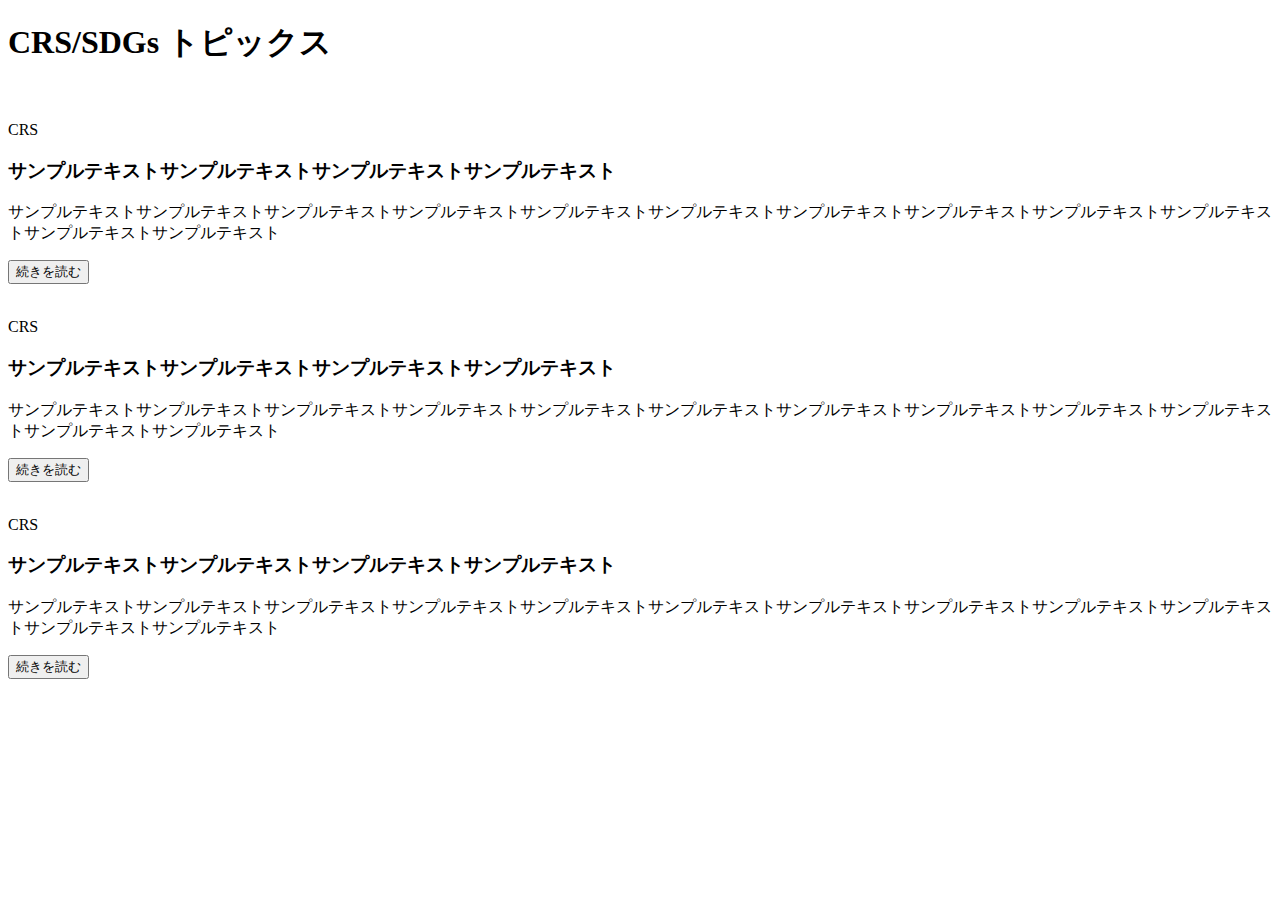
==== 画像.html @ b56d988a "コミット01" ====
<!DOCTYPE html>
<html lang="en">
<head>
    <meta charset="UTF-8">
    <meta name="viewport" content="width=device-width, initial-scale=1.0">
    <title>Document</title>
</head>
<body>
    
    <div>
        <h1>CRS/SDGs トピックス</h1>
    </div>

    
        <div class="modal">
            
        </div>


    <div class="l-csr">

        <div class="p-csr-list">
            
            <section>
                <img alt="" src="/assets/images/top/.jpg">
                <div class="p-csr-txtBox">
                    <p class="tag">CRS</p>
                    <h3>サンプルテキストサンプルテキストサンプルテキストサンプルテキスト</h3>
                    <p class="p-csr-txt">サンプルテキストサンプルテキストサンプルテキストサンプルテキストサンプルテキストサンプルテキストサンプルテキストサンプルテキストサンプルテキストサンプルテキストサンプルテキストサンプルテキスト</p>
                    <button class="p-modalBtn" value="date01">続きを読む</button>
                </div>
            </section>
            
            <section>
                <img alt="" src="/assets/images/top/.jpg">
                <div class="p-csr-txtBox">
                    <p class="tag">CRS</p>
                    <h3>サンプルテキストサンプルテキストサンプルテキストサンプルテキスト</h3>
                    <p class="p-csr-txt">サンプルテキストサンプルテキストサンプルテキストサンプルテキストサンプルテキストサンプルテキストサンプルテキストサンプルテキストサンプルテキストサンプルテキストサンプルテキストサンプルテキスト</p>
                    <button class="p-modalBtn" value="date02">続きを読む</button>
                </div>
            </section>
            
            <section>
                <img alt="" src="/assets/images/top/.jpg">
                <div class="p-csr-txtBox">
                    <p class="tag">CRS</p>
                    <h3>サンプルテキストサンプルテキストサンプルテキストサンプルテキスト</h3>
                    <p class="p-csr-txt">サンプルテキストサンプルテキストサンプルテキストサンプルテキストサンプルテキストサンプルテキストサンプルテキストサンプルテキストサンプルテキストサンプルテキストサンプルテキストサンプルテキスト</p>
                    <button class="p-modalBtn" value="date03">続きを読む</button>
                </div>
            </section>

            <section class="p-modalDateBox" id="date01">
                <p>date01</p>
            </section>

            <section class="p-modalDateBox" id="date02">
                <p>date02</p>
            </section>

            <section class="p-modalDateBox" id="date03">
                <p>date03</p>
            </section>

    </div><!-- p-csr-list -->

    </div><!-- l-csr -->
    

    <script src="https://cdn.jsdelivr.net/npm/axios/dist/axios.min.js"></script>
    <script>
    
        //外部ファイル読み込み
        axios.get("modal.txt").then(response => {
            const body = document.querySelector('.modal');        
            body.innerHTML = response.data
        })
    
    
    
        //モーダルウィンドウ
        //const modalBtn = document.querySelectorAll(".p-modalBtn");

        document.body.addEventListener('click', function (event) {
            if(event.target.className == "p-modalBtn"){
                const v = event.target.value;
                const modelId = document.querySelector("#" + v)
                console.log(modelId);
                modelId.classList.toggle("on")
            }
        }, false)
    
    </script>
    

    <style>
        .p-modalDateBox{
            display: none;
        }
        .p-modalDateBox.on{
            display: block;
        }

    </style>
    
</body>
</html>
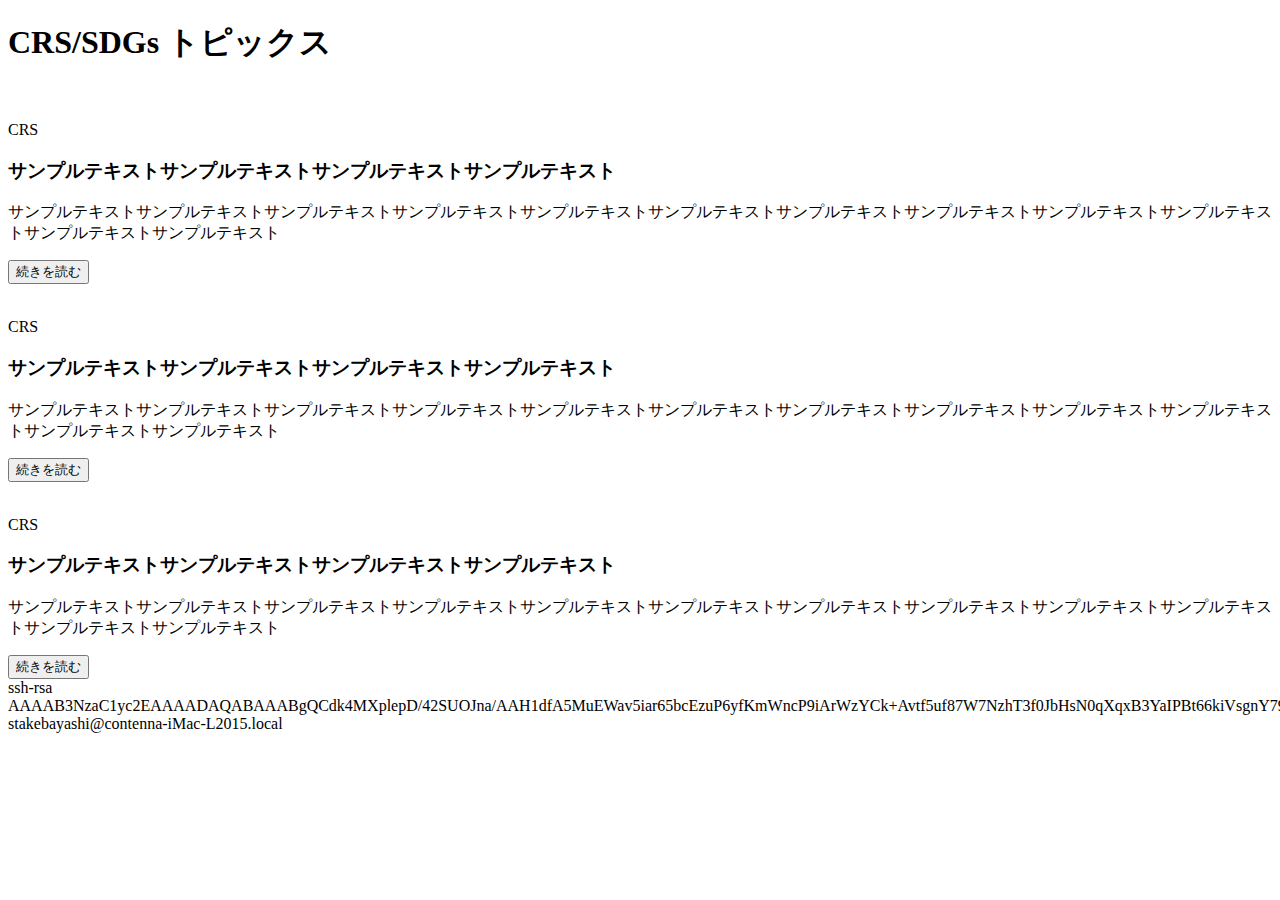
==== commit 742e65a9: "test" ====
--- a/画像.html
+++ b/画像.html
@@ -107,3 +107,6 @@
 </body>
 </html>
 
+
+
+ssh-rsa AAAAB3NzaC1yc2EAAAADAQABAAABgQCdk4MXplepD/42SUOJna/[base64]/qip2LS0y6TYzzpeouXeXoYJSb6CaG50M5RsgKMZo/m321qgCJlX057DamHF1Nbf6B3Bw5ZltwJ4A/D89Ieh4bqs9JT+aIAu08tKYC60qye/cXoK4Fj+7QCjN2HYv3vmPxMmybk43b0ZiwdnswIUPtwhehOfFt8IqkR/u8PpiMphEiaiOI0g6+ueziaFImn03wr9baFX4VBVyiGtE3J67MenKlsk6VDK0SVD4tlZTlpfBRMl2rg9uSnATY9hzJGe0BKBT584H6WsYA/02sg3j2yE= stakebayashi@contenna-iMac-L2015.local
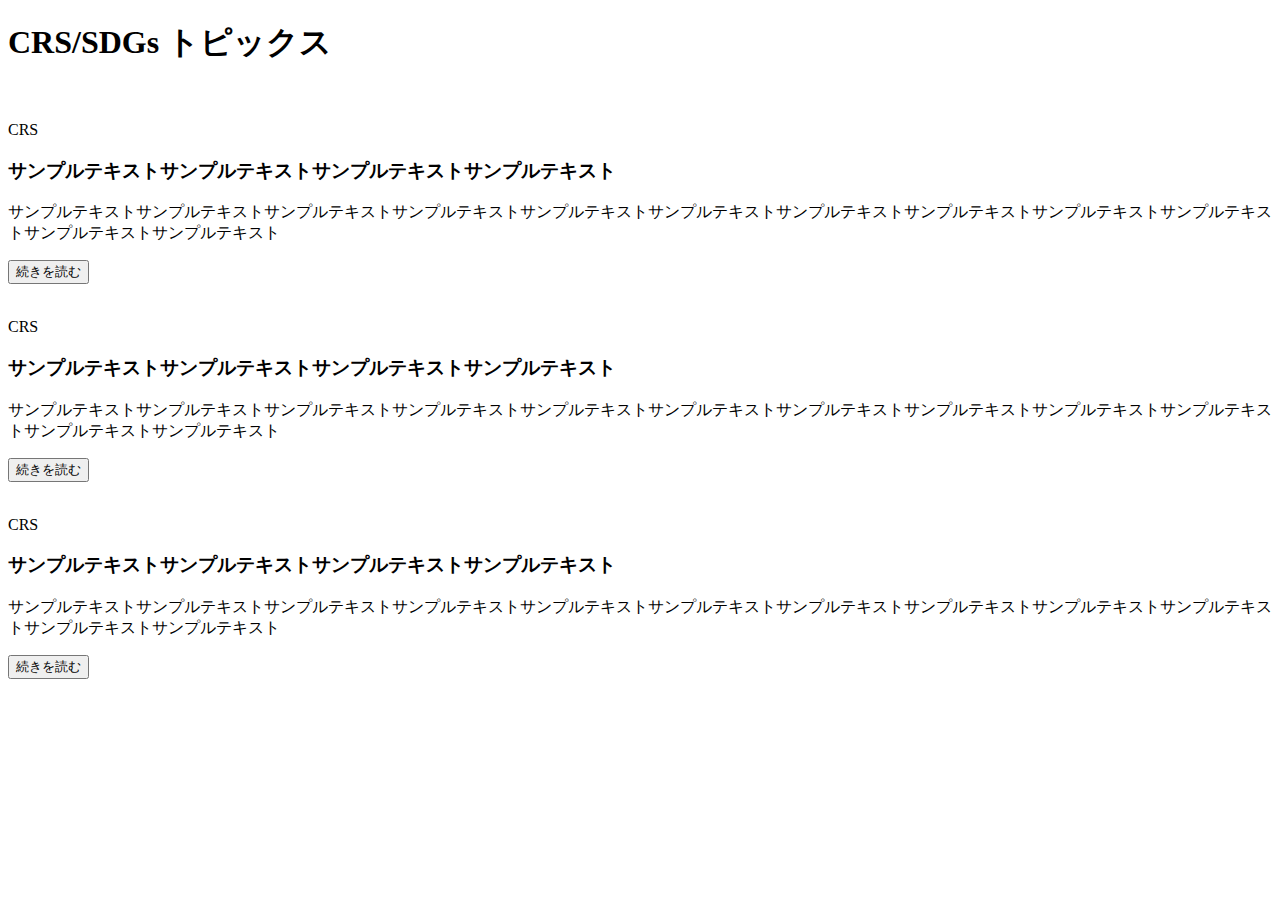
==== commit 0f979e63: "test" ====
--- a/画像.html
+++ b/画像.html
@@ -108,5 +108,3 @@
 </html>
 
 
-
-ssh-rsa AAAAB3NzaC1yc2EAAAADAQABAAABgQCdk4MXplepD/42SUOJna/[base64]/qip2LS0y6TYzzpeouXeXoYJSb6CaG50M5RsgKMZo/m321qgCJlX057DamHF1Nbf6B3Bw5ZltwJ4A/D89Ieh4bqs9JT+aIAu08tKYC60qye/cXoK4Fj+7QCjN2HYv3vmPxMmybk43b0ZiwdnswIUPtwhehOfFt8IqkR/u8PpiMphEiaiOI0g6+ueziaFImn03wr9baFX4VBVyiGtE3J67MenKlsk6VDK0SVD4tlZTlpfBRMl2rg9uSnATY9hzJGe0BKBT584H6WsYA/02sg3j2yE= stakebayashi@contenna-iMac-L2015.local
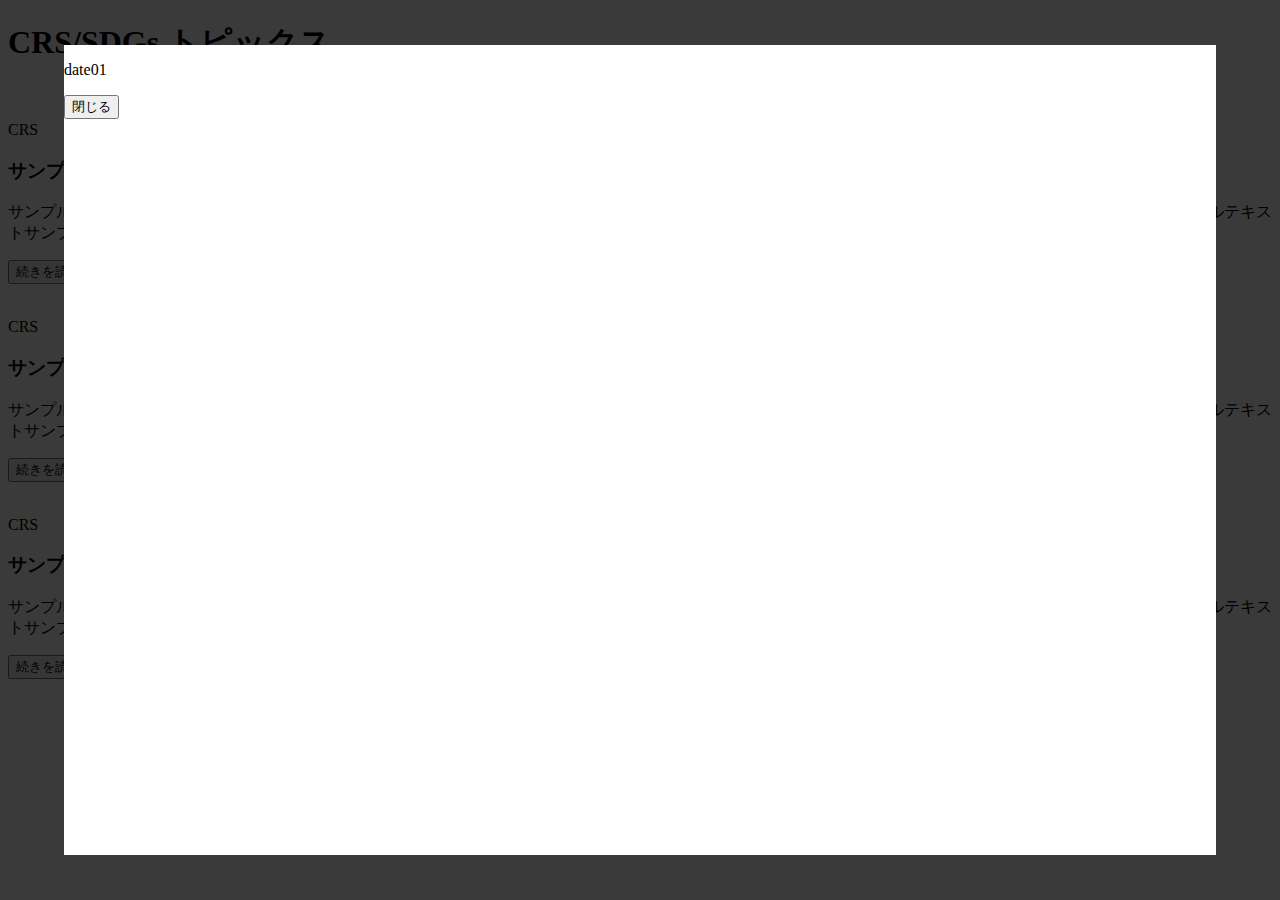
==== commit f60c6dd2: "更新" ====
--- a/画像.html
+++ b/画像.html
@@ -18,7 +18,6 @@
 
 
     <div class="l-csr">
-
         <div class="p-csr-list">
             
             <section>
@@ -51,58 +50,162 @@
                 </div>
             </section>
 
-            <section class="p-modalDateBox" id="date01">
-                <p>date01</p>
-            </section>
-
-            <section class="p-modalDateBox" id="date02">
-                <p>date02</p>
-            </section>
-
-            <section class="p-modalDateBox" id="date03">
-                <p>date03</p>
-            </section>
-
-    </div><!-- p-csr-list -->
+        </div><!-- p-csr-list -->
+
+<div class="p-modal">
+    
+    <article class="p-modalDateBox on" id="date01">
+        <div class="p-modal-bg"></div>
+        <div class="p-whiteSpace">
+            <div class="heading">
+                <p class="tag">CSR</p>
+                <p class="date">2020.06.24</p>
+            </div>
+            <h2>ビジネスこれからはwithコロナ時代と向き合うために。<br>これはサンプル文章となります。</h2>
+            <img alt="" src="/corporate/bsl/topic/csr_03.png">
+            <p>新型コロナウイルスの影響により、これまでとは違う新しい働き方が定着します。わたしたちは新型コロナへの対策をしながら、未来の働き方に対して様々なチャレンジしていきたいと思っています。これはサンプル文章です。</p>
+            <div>
+                <img alt="" src="corporate/bsl/topic/csr_06.png">
+                <div>
+                    <p>新型コロナウイルスの影響により、これまでとは違う新しい働き方が定着します。わたしたちは新型コロナへの対策をしながら、未来の働き方に対して様々なチャレンジしていきたいと思っています。これはサンプル文章です。</p>
+                </div>
+            </div>
+            <div>
+                <img alt="" src="corporate/bsl/topic/csr_10.jpg">
+                <div>
+                    <p>新型コロナウイルスの影響により、これまでとは違う新しい働き方が定着します。わたしたちは新型コロナへの対策をしながら、未来の働き方に対して様々なチャレンジしていきたいと思っています。これはサンプル文章です。</p>
+                </div>
+            </div>
+            <p>新型コロナウイルスの影響により、これまでとは違う新しい働き方が定着します。わたしたちは新型コロナへの対策をしながら、未来の働き方に対して様々なチャレンジしていきたいと思っています。これはサンプル文章です。</p>
+            <button class="close">閉じる</button>
+        </div>
+    </article>
+    
+
+    <article class="p-modalDateBox on" id="date02">
+        <div class="p-modal-bg"></div>
+        <div class="p-adjustment">
+            <div class="p-whiteSpace">
+            <p>date01</p>
+            <button class="close">閉じる</button>
+            </div>
+        </div>
+    </article>
+
+
+    <article class="p-modalDateBox on" id="date03">
+        <div class="p-modal-bg"></div>
+        <div class="p-adjustment">
+            <div class="p-whiteSpace">
+            <p>date01</p>
+            <button class="close">閉じる</button>
+            </div>
+        </div>
+    </article>
+</div><!-- p-modal -->
 
     </div><!-- l-csr -->
     
 
-    <script src="https://cdn.jsdelivr.net/npm/axios/dist/axios.min.js"></script>
-    <script>
-    
-        //外部ファイル読み込み
-        axios.get("modal.txt").then(response => {
-            const body = document.querySelector('.modal');        
-            body.innerHTML = response.data
+<script src="https://cdn.jsdelivr.net/npm/axios/dist/axios.min.js"></script>
+<script>
+
+    //外部ファイル読み込み
+    axios.get("modal.txt").then(response => {
+        const body = document.querySelector('.modal');        
+        body.innerHTML = response.data
+    })
+
+
+    //モーダルウィンドウ
+
+    const close = document.querySelector(".close");
+    const modalBox = document.querySelectorAll(".p-modalDateBox");
+    const modalBg = document.querySelector(".p-modal-bg");
+    console.log(modalBox);
+        modalBox.forEach(element => {
+        console.log(element)
+        element.classList.remove("on")
+
+        element.addEventListener("click",function(){
+            element.classList.remove("on")
         })
-    
-    
-    
-        //モーダルウィンドウ
-        //const modalBtn = document.querySelectorAll(".p-modalBtn");
-
-        document.body.addEventListener('click', function (event) {
-            if(event.target.className == "p-modalBtn"){
-                const v = event.target.value;
-                const modelId = document.querySelector("#" + v)
-                console.log(modelId);
-                modelId.classList.toggle("on")
-            }
-        }, false)
-    
-    </script>
-    
-
-    <style>
-        .p-modalDateBox{
-            display: none;
+
+        close.addEventListener("click",function(){
+            element.classList.remove("on")
+        })
+    });
+
+    document.body.addEventListener('click', function (event) {
+        if(event.target.className == "p-modalBtn"){
+            const v = event.target.value;
+            const modelId = document.querySelector("#" + v);
+            console.log(modelId);
+            modelId.classList.add("on");
+            return modelId;
         }
-        .p-modalDateBox.on{
-            display: block;
-        }
-
-    </style>
+    }, false)
+
+
+
+
+
+</script>
+    
+
+<style>
+.p-modalDateBox{
+    position: absolute;
+    opacity: 0;
+    z-index: -1;
+    transition: 1s;
+}
+.p-modalDateBox.on{
+    opacity: 1;
+    display: block;
+    position: absolute;
+    width: 100%;
+    height: 100%;
+    top: 0;
+    left: 0;
+    z-index: 1;
+}
+
+/*モーダルウィンドウ*/
+.p-modal-bg{
+    background: #00000063;
+    position: fixed;
+    width: 100%;
+    height: 100%;
+    top: 0;
+    left: 0;
+    z-index: -1;
+}
+.on .p-modal-bg{
+    z-index: 2;
+}
+.p-whiteSpace{
+    position: absolute;
+    width: 90%;
+    height: 90%;
+    background-color: #FFF;
+    left: 0;
+    right: 0;
+    top: 80px;
+    bottom: 0;
+    margin: auto;
+    overflow-y: scroll;
+    z-index: 3;
+    opacity: 0;
+    transform: translate(0, -500px);
+}
+.on .p-whiteSpace{
+    opacity: 1;
+    top: 0;
+    transform: translate(0, 0px);
+}
+
+</style>
     
 </body>
 </html>
